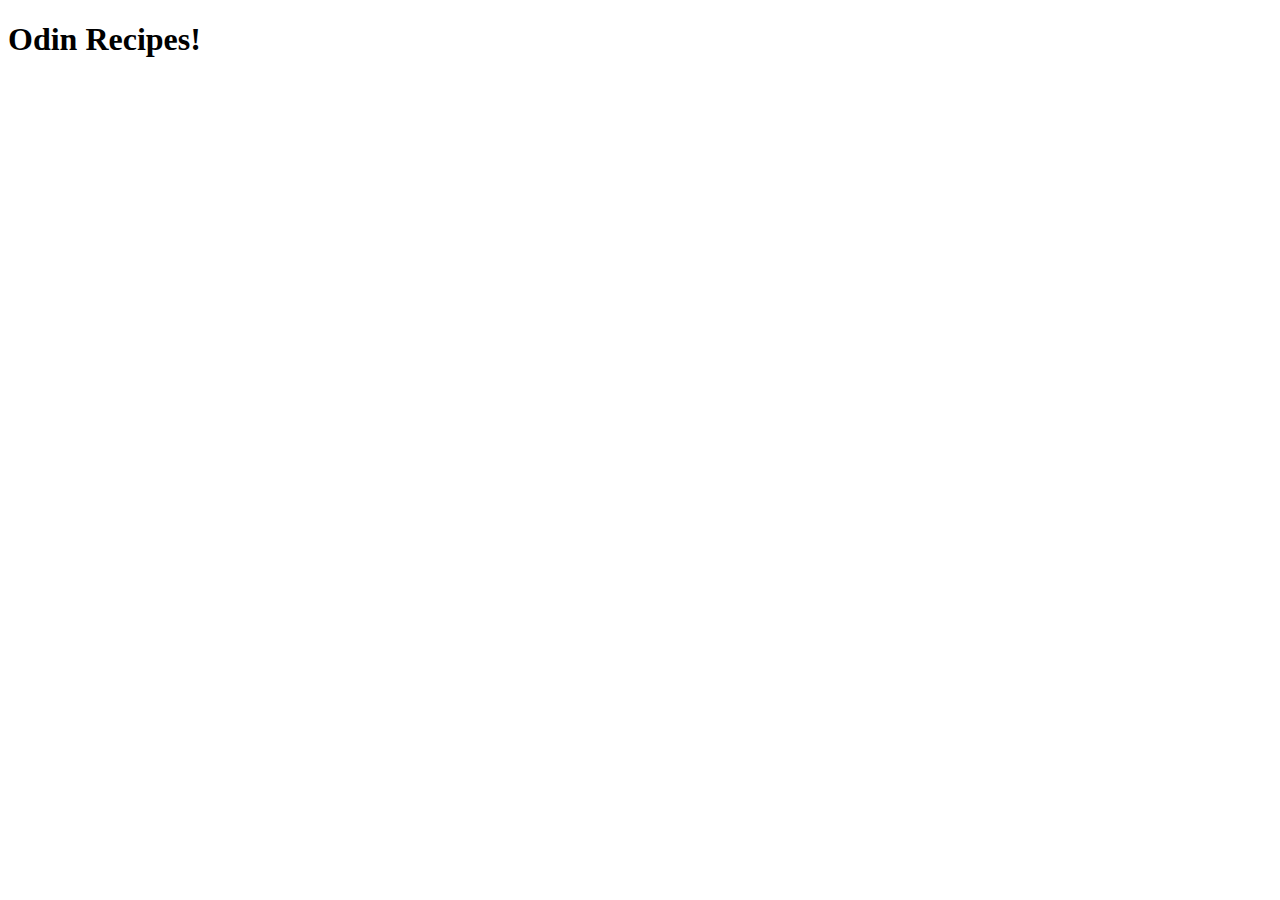
==== index.html @ 5865f169 "index created" ====
<!DOCTYPE html>
<html lang="en">
<head>
  <meta charset="UTF-8">
  <meta name="viewport" content="width=device-width, initial-scale=1.0">
  <title>Weird Fun Recipes</title>
</head>
<body>
  <h1>Odin Recipes!</h1>
  
</body>
</html>
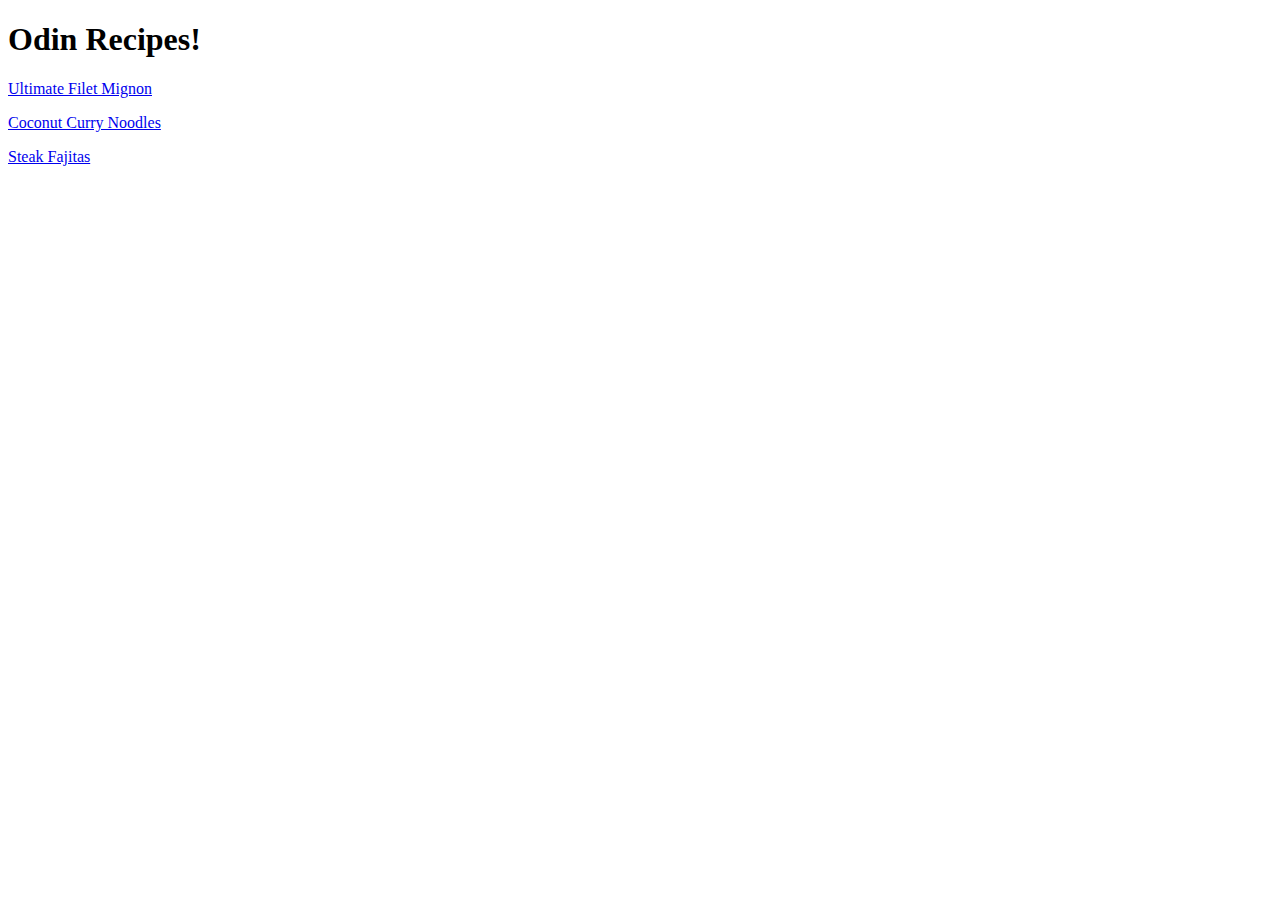
==== commit 1c21ff2b: "Added three recipes" ====
--- a/index.html
+++ b/index.html
@@ -3,10 +3,12 @@
 <head>
   <meta charset="UTF-8">
   <meta name="viewport" content="width=device-width, initial-scale=1.0">
-  <title>Weird Fun Recipes</title>
+  <title>Delicious Meals</title>
 </head>
 <body>
   <h1>Odin Recipes!</h1>
-  
+  <p><a href="recipes/ultimate-filet-mignon.html">Ultimate Filet Mignon</a></p>
+  <p><a href="recipes/coconut-curry-noodles.html">Coconut Curry Noodles</a></p>
+  <p><a href="recipes/steak-fajitas.html">Steak Fajitas</a></p>
 </body>
 </html>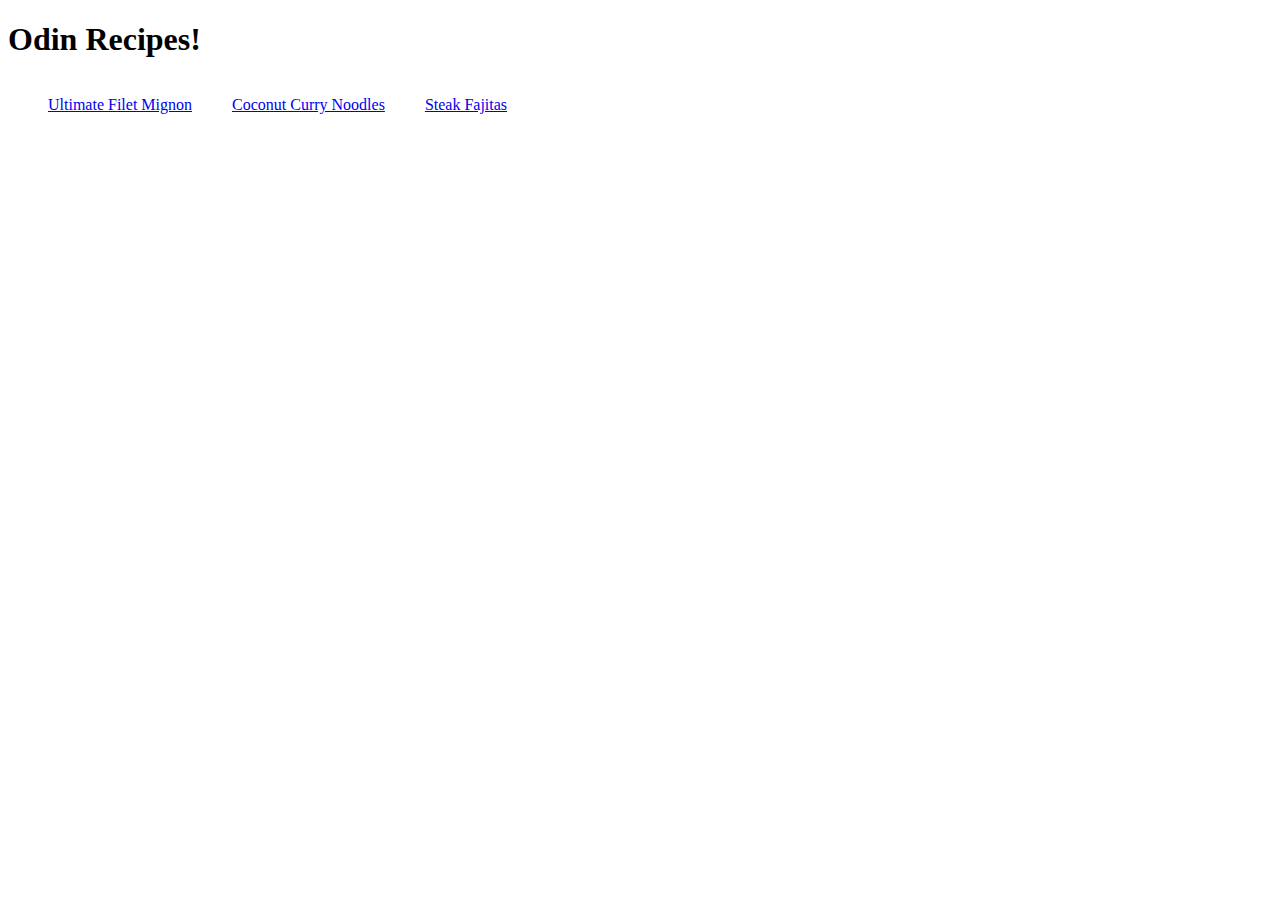
==== commit 059692e2: "Update home page with flex" ====
--- a/index.html
+++ b/index.html
@@ -4,11 +4,14 @@
   <meta charset="UTF-8">
   <meta name="viewport" content="width=device-width, initial-scale=1.0">
   <title>Delicious Meals</title>
+  <link rel="stylesheet" href="styles.css">
 </head>
 <body>
   <h1>Odin Recipes!</h1>
+  <div>
   <p><a href="recipes/ultimate-filet-mignon.html">Ultimate Filet Mignon</a></p>
   <p><a href="recipes/coconut-curry-noodles.html">Coconut Curry Noodles</a></p>
   <p><a href="recipes/steak-fajitas.html">Steak Fajitas</a></p>
+  </div>
 </body>
 </html>--- a/styles.css
+++ b/styles.css
@@ -0,0 +1,32 @@
+div {
+    display: flex;
+    flex: 1;
+    flex-wrap: wrap;
+    margin: 20px;
+}
+
+p {
+    color: red;
+}
+
+ul {
+    color: white;
+    background-color: black;
+}
+
+ol {
+    color: white;
+    background-color: black;
+}
+
+.steps {
+    color: red;
+}
+
+.yum {
+    color:gold;
+}
+
+a {
+    padding: 20px;
+}